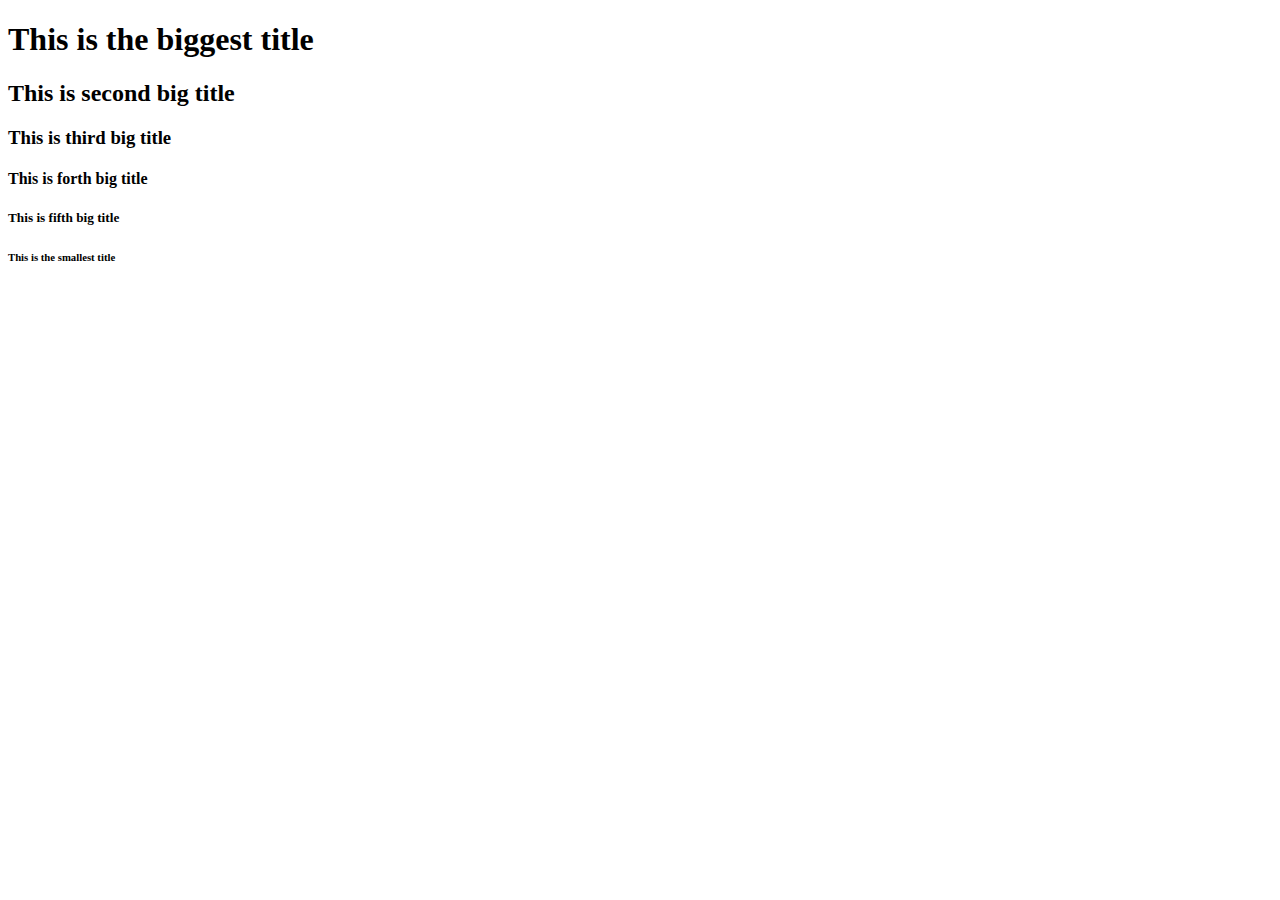
==== index.html @ f79c3448 "Meta tag" ====
<!DOCTYPE html>
<html>
<head>
  <title>This is my title</title>
  <meta charset="utf-8">
  <meta name="author" content="Nomad Coder">
  <meta name="description" content="Welcome to my Kakao Clone">
</head>
<body>
  <h1>This is the biggest title</h1>
  <h2>This is second big title</h2>
  <h3>This is third big title</h3>
  <h4>This is forth big title</h4>
  <h5>This is fifth big title</h5>
  <h6>This is the smallest title</h6>
</body>
</html>
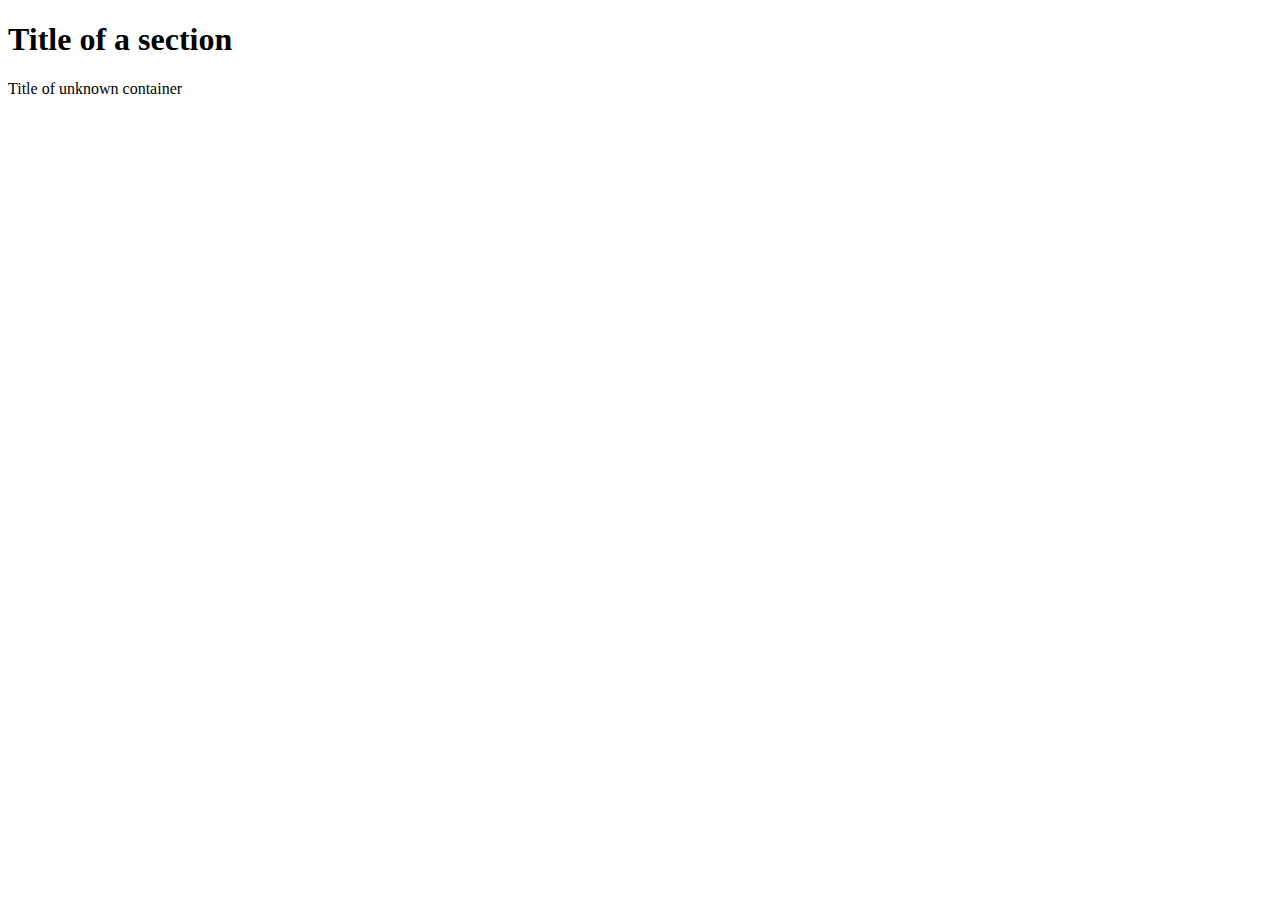
==== commit d96f61d1: "ID and Class" ====
--- a/index.html
+++ b/index.html
@@ -7,11 +7,15 @@
   <meta name="description" content="Welcome to my Kakao Clone">
 </head>
 <body>
-  <h1>This is the biggest title</h1>
-  <h2>This is second big title</h2>
-  <h3>This is third big title</h3>
-  <h4>This is forth big title</h4>
-  <h5>This is fifth big title</h5>
-  <h6>This is the smallest title</h6>
+  <section>
+    <header id="headerNumberOne" class="defaultHeader">
+      <h1>Title of a section</h1>
+    </header>
+  </section>
+
+  <div>
+    <header id="differentHeader" class="defaultHeader">
+      Title of unknown container</header>
+  </div>
 </body>
 </html>
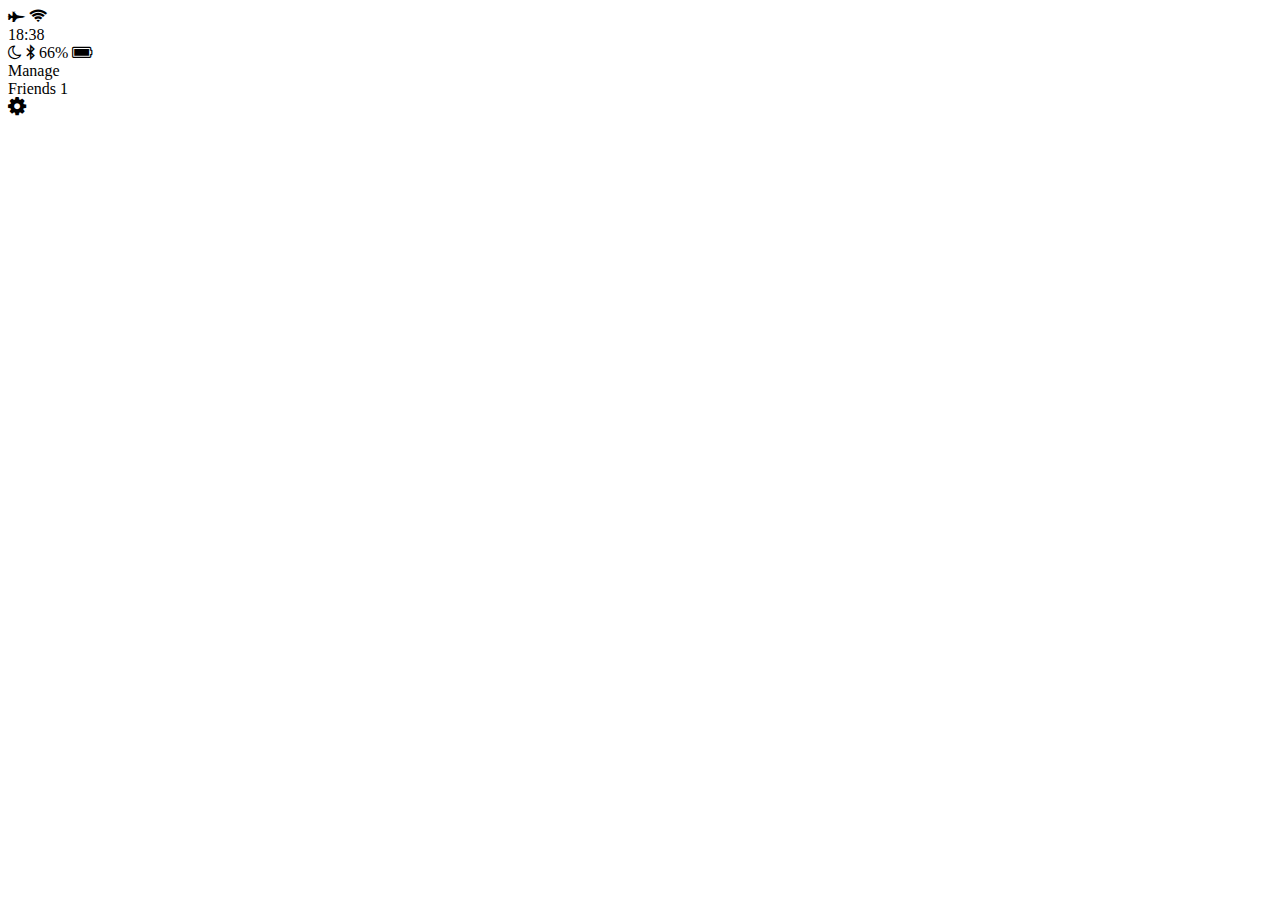
==== commit 2eaa47df: "Make Header" ====
--- a/index.html
+++ b/index.html
@@ -1,21 +1,39 @@
 <!DOCTYPE html>
-<html>
+<html lang="en">
 <head>
-  <title>This is my title</title>
-  <meta charset="utf-8">
-  <meta name="author" content="Nomad Coder">
-  <meta name="description" content="Welcome to my Kakao Clone">
+  <meta charset="UTF-8">
+  <meta name="viewport" content="width=device-width, initial-scale=1.0">
+  <meta http-equiv="X-UA-Compatible" content="ie=edge">
+  <link rel="stylesheet" href="https://stackpath.bootstrapcdn.com/font-awesome/4.7.0/css/font-awesome.min.css">
+  <title>Friends</title>
 </head>
 <body>
-  <section>
-    <header id="headerNumberOne" class="defaultHeader">
-      <h1>Title of a section</h1>
-    </header>
-  </section>
-
-  <div>
-    <header id="differentHeader" class="defaultHeader">
-      Title of unknown container</header>
-  </div>
+  <header>
+    <div class="header__top">
+      <div class="header__column">
+        <i class="fa fa-fighter-jet"></i>
+        <i class="fa fa-wifi"></i>
+      </div>
+      <div class="header__column">
+        <span class="header__time">18:38</span>
+      </div>
+      <div class="header__column">
+        <i class="fa fa-moon-o"></i>
+        <i class="fa fa-bluetooth-b"></i>
+        <span class="header__battery">66% <i class="fa fa-battery-full"></i></span>
+      </div>
+    </div>
+    <div class="header__bottom">
+      <div class="header__column">
+        <span class="header__text">Manage</span>
+      </div>
+      <div class="header__column">
+        <span class="header__text">Friends <span class="header__number">1</span></span>
+      </div>
+      <div class="header__column">
+        <i class="fa fa-cog fa-lg"></i>
+      </div>
+    </div>
+  </header>
 </body>
 </html>
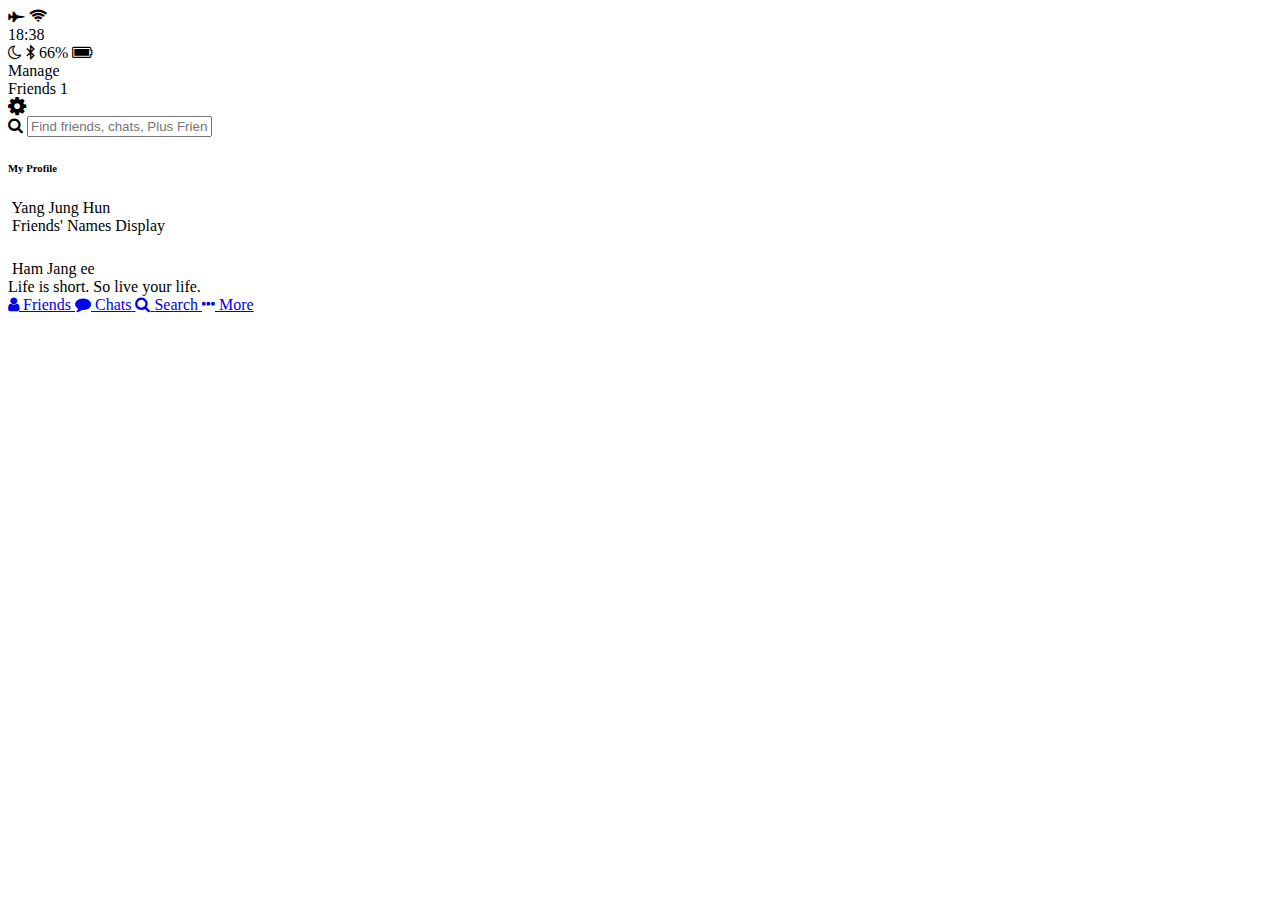
==== commit 5ae8a005: "Friends Profile" ====
--- a/index.html
+++ b/index.html
@@ -35,5 +35,59 @@
       </div>
     </div>
   </header>
+  <main class="friends">
+    <div class="search-bar">
+      <i class="fa  fa-search"></i>
+      <input type="text" placeholder="Find friends, chats, Plus Friends">
+    </div>
+    <section class="friends__section">
+      <header class="friends__section-header">
+        <h6 class="friends__section-title">My Profile</h6>
+      </header>
+      <div class="friends__section-rows">
+        <div class="friends__section-row">
+          <img src="" alt="">
+          <span class="friends__section-name">Yang Jung Hun</span>
+        </div>
+        <div class="friends__section-row">
+          <img src="" alt="">
+          <span class="friends__section-name">Friends' Names Display</span>
+        </div>
+      </div>
+    </section>
+    <section class="friends__section">
+      <header class="friends__section-header">
+        <h6 class="friends__section-title"></h6>
+      </header>
+      <div class="friends__section-rows">
+        <div class="friends__section-row">
+          <div class="friends_section-column">
+            <img src="" alt="">
+            <span class="friends__section-name">Ham Jang ee</span>
+          </div>
+          <span class="friends__section-tagline">
+            Life is short. So live your life.
+          </span>
+        </div>
+    </section>
+  </main>
+  <nav class="tab-bar">
+    <a href="index.html" class="tab-bar__tab tab-bar__tab--selected">
+      <i class="fa fa-user"></i>
+      <span class="tab-bar__title">Friends</span>
+    </a>
+    <a href="chats.html" class="tab-bar__tab">
+      <i class="fa fa-comment"></i>
+      <span class="tab-bar__title">Chats</span>
+    </a>
+    <a href="find.html" class="tab-bar__tab">
+      <i class="fa fa-search"></i>
+      <span class="tab-bar__title">Search</span>
+    </a>
+    <a href="more.html" class="tab-bar__tab">
+      <i class="fa fa-ellipsis-h"></i>
+      <span class="tab-bar__title">More</span>
+    </a>
+  </nav>
 </body>
 </html>
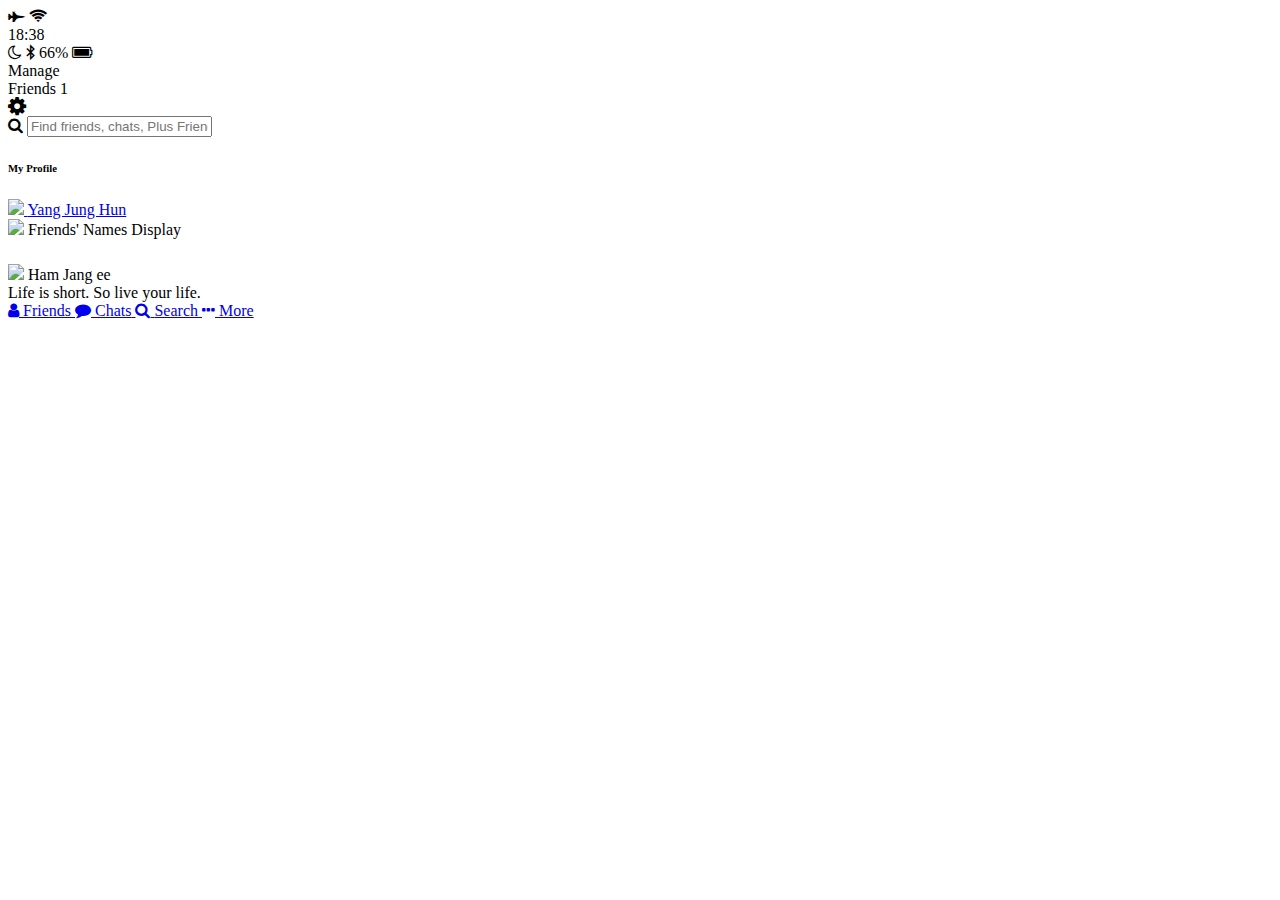
==== commit 4c39c0e8: "Chat and back-to-link are done!!!" ====
--- a/index.html
+++ b/index.html
@@ -46,11 +46,13 @@
       </header>
       <div class="friends__section-rows">
         <div class="friends__section-row">
-          <img src="" alt="">
-          <span class="friends__section-name">Yang Jung Hun</span>
+          <a href="profile.html">
+            <img src="images/avatar.jpg">
+            <span class="friends__section-name">Yang Jung Hun</span>
+          </a>
         </div>
         <div class="friends__section-row">
-          <img src="" alt="">
+          <img src="images/avatar.jpg">
           <span class="friends__section-name">Friends' Names Display</span>
         </div>
       </div>
@@ -62,7 +64,7 @@
       <div class="friends__section-rows">
         <div class="friends__section-row">
           <div class="friends_section-column">
-            <img src="" alt="">
+            <img src="images/avatar.jpg">
             <span class="friends__section-name">Ham Jang ee</span>
           </div>
           <span class="friends__section-tagline">
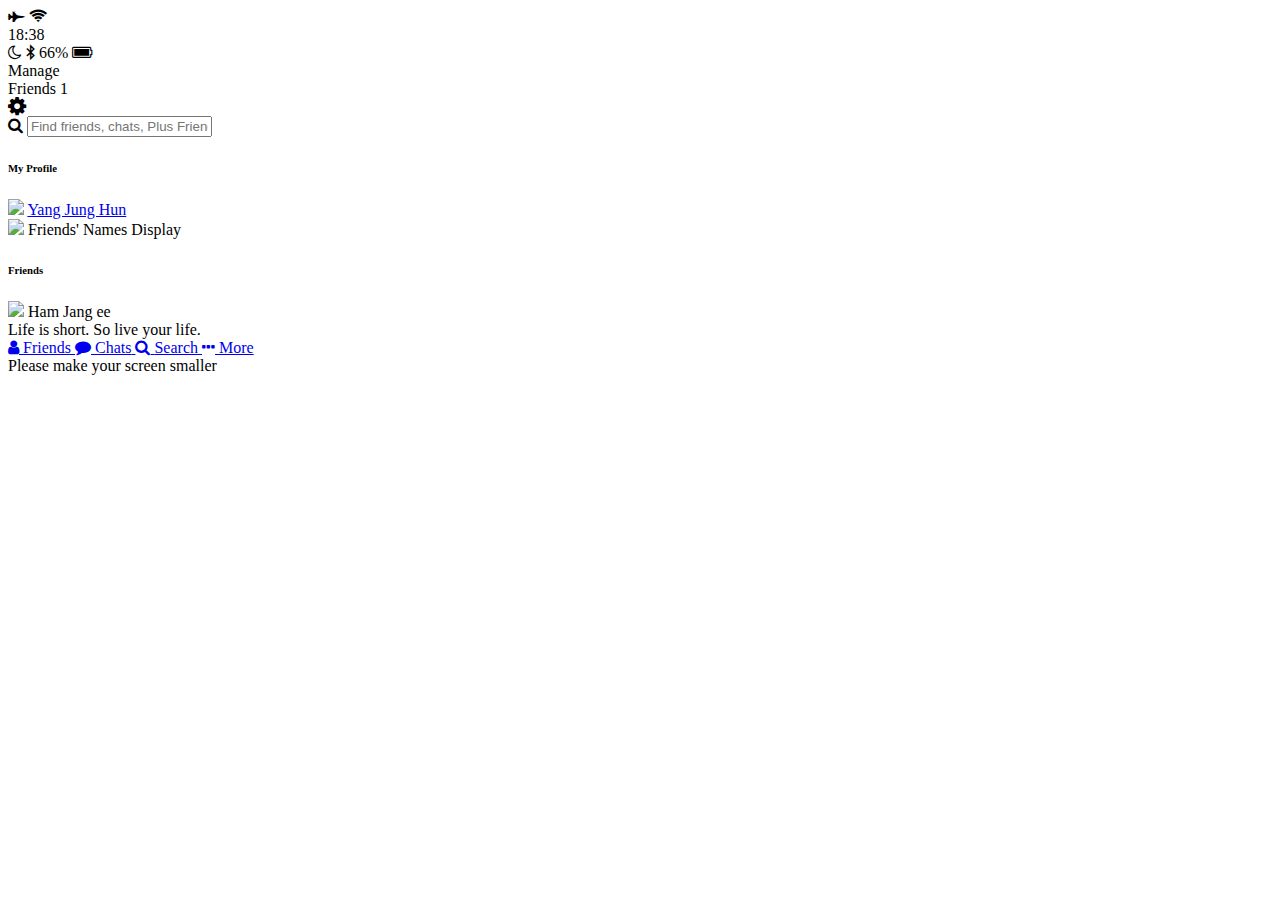
==== commit 85c88e2f: "Web-App homework part 1" ====
--- a/index.html
+++ b/index.html
@@ -2,13 +2,14 @@
 <html lang="en">
 <head>
   <meta charset="UTF-8">
-  <meta name="viewport" content="width=device-width, initial-scale=1.0">
+<meta name="viewport" content="width=device-width, initial-scale=1, maximum-scale=1, user-scalable=no">
   <meta http-equiv="X-UA-Compatible" content="ie=edge">
   <link rel="stylesheet" href="https://stackpath.bootstrapcdn.com/font-awesome/4.7.0/css/font-awesome.min.css">
   <title>Friends</title>
+  <link rel="stylesheet" href="styles/style.css">
 </head>
 <body>
-  <header>
+  <header class="top-header">
     <div class="header__top">
       <div class="header__column">
         <i class="fa fa-fighter-jet"></i>
@@ -46,9 +47,9 @@
       </header>
       <div class="friends__section-rows">
         <div class="friends__section-row">
-          <a href="profile.html">
-            <img src="images/avatar.jpg">
-            <span class="friends__section-name">Yang Jung Hun</span>
+          <img src="images/avatar.jpg">
+          <a href="profile.html" class="friends__section-name">
+            Yang Jung Hun
           </a>
         </div>
         <div class="friends__section-row">
@@ -59,18 +60,20 @@
     </section>
     <section class="friends__section">
       <header class="friends__section-header">
-        <h6 class="friends__section-title"></h6>
+        <h6 class="friends__section-title">Friends</h6>
       </header>
       <div class="friends__section-rows">
-        <div class="friends__section-row">
-          <div class="friends_section-column">
+        <div class="friends__section-row with-tagline">
+          <div class="friends__section-column">
             <img src="images/avatar.jpg">
-            <span class="friends__section-name">Ham Jang ee</span>
+            <span class="friends__section-name-ham">Ham Jang ee
+            </span>
           </div>
           <span class="friends__section-tagline">
             Life is short. So live your life.
           </span>
         </div>
+      </div>
     </section>
   </main>
   <nav class="tab-bar">
@@ -91,5 +94,8 @@
       <span class="tab-bar__title">More</span>
     </a>
   </nav>
+  <div class="bigScreenText">
+    <span>Please make your screen smaller</span>
+  </div>
 </body>
 </html>
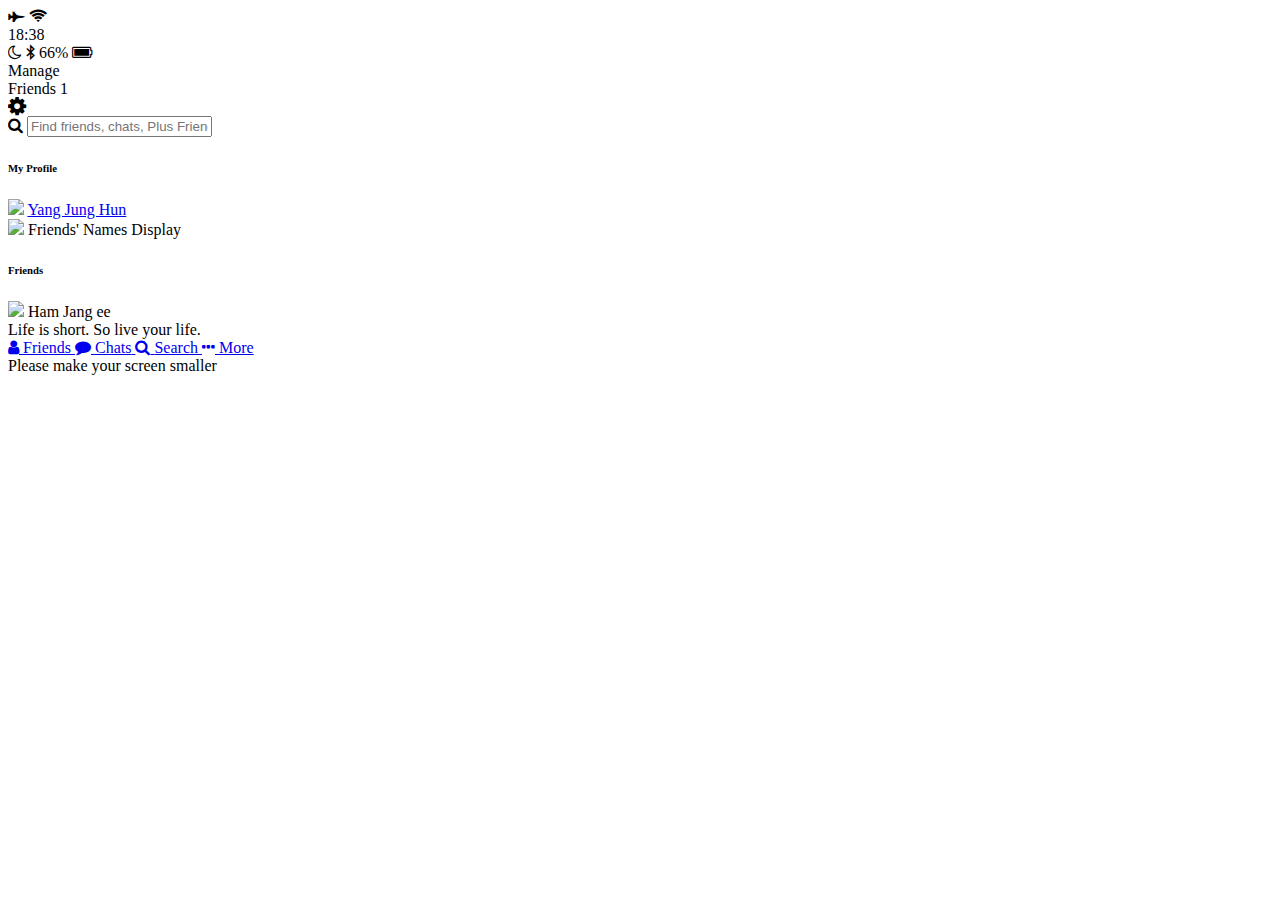
==== commit da067071: "Merge branch 'master' into gh-pages" ====
--- a/index.html
+++ b/index.html
@@ -2,8 +2,9 @@
 <html lang="en">
 <head>
   <meta charset="UTF-8">
-<meta name="viewport" content="width=device-width, initial-scale=1, maximum-scale=1, user-scalable=no">
+  <meta name="viewport" content="width=device-width, initial-scale=1, maximum-scale=1, user-scalable=no">
   <meta http-equiv="X-UA-Compatible" content="ie=edge">
+  <meta name="apple-mobile-web-app-capable" content="yes">
   <link rel="stylesheet" href="https://stackpath.bootstrapcdn.com/font-awesome/4.7.0/css/font-awesome.min.css">
   <title>Friends</title>
   <link rel="stylesheet" href="styles/style.css">
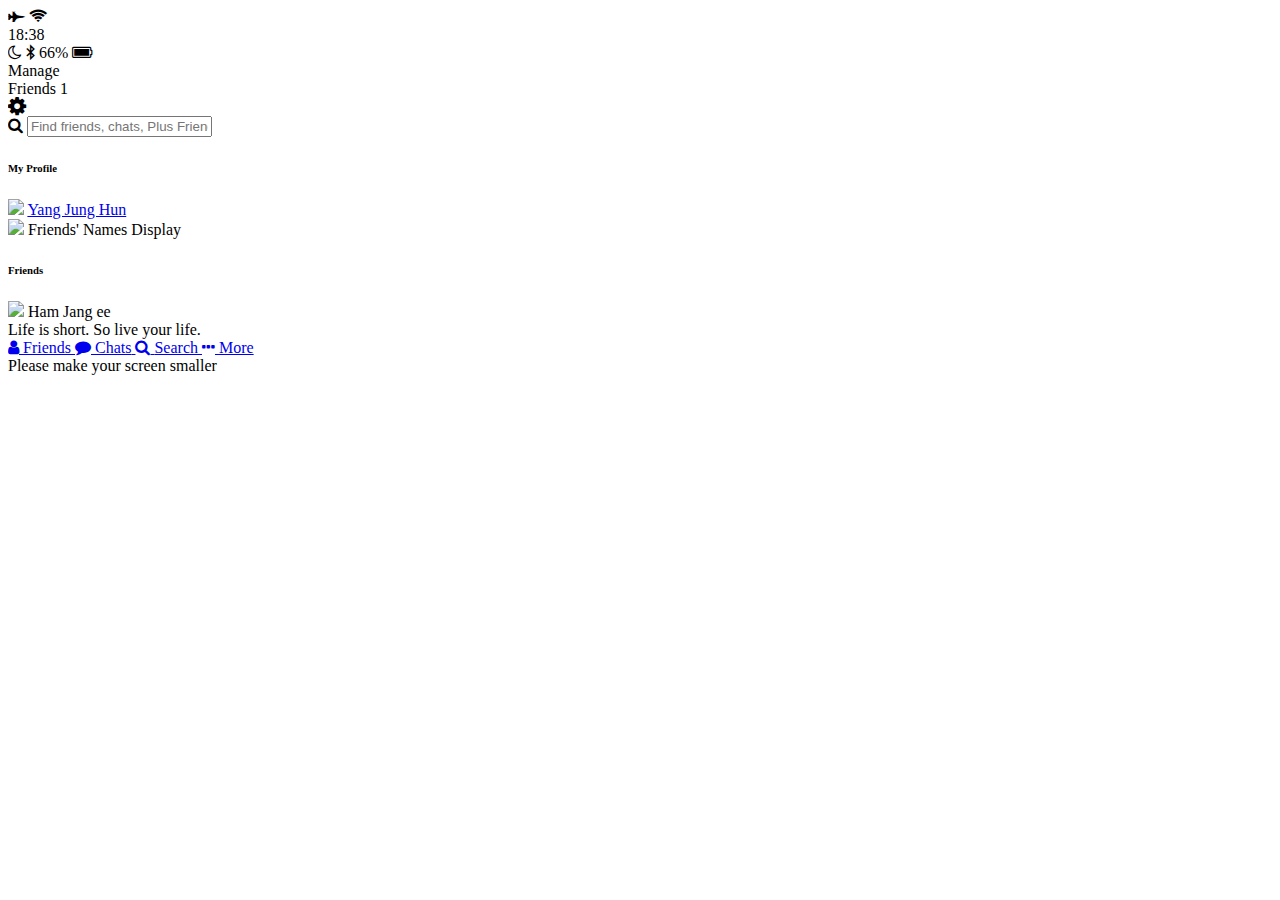
==== commit 9dda2bcb: "web app" ====
--- a/index.html
+++ b/index.html
@@ -5,6 +5,7 @@
   <meta name="viewport" content="width=device-width, initial-scale=1, maximum-scale=1, user-scalable=no">
   <meta http-equiv="X-UA-Compatible" content="ie=edge">
   <meta name="apple-mobile-web-app-capable" content="yes">
+  <meta name="apple-mobile-web-app-status-bar-style" content="black-translucent">
   <link rel="stylesheet" href="https://stackpath.bootstrapcdn.com/font-awesome/4.7.0/css/font-awesome.min.css">
   <title>Friends</title>
   <link rel="stylesheet" href="styles/style.css">
